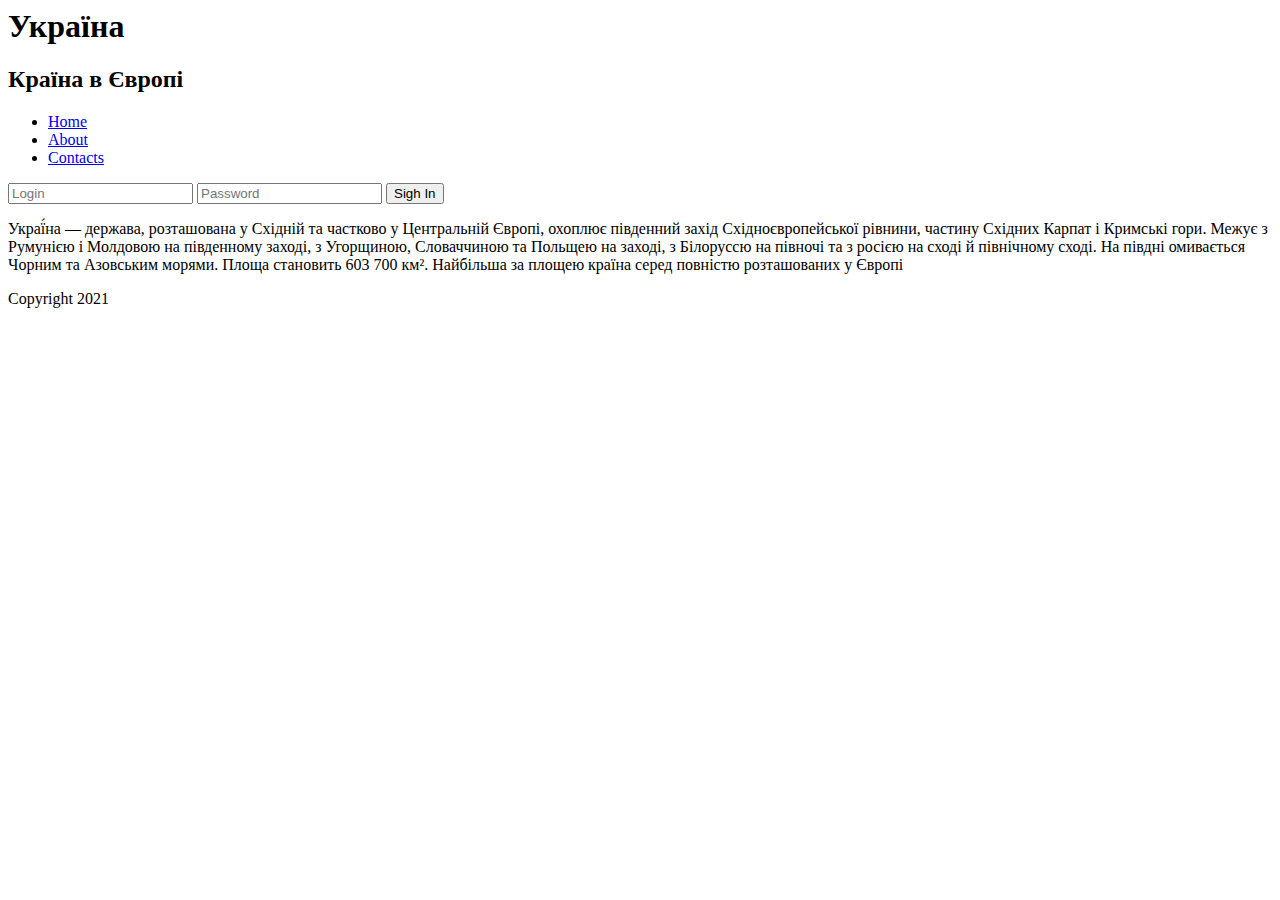
==== index.html @ 0dd5d987 "Add files via upload" ====
<DOCTYPE html>
    <html lang="uk">
    <head>
        <title>Ukraine</title>
        <meta charset="utf-8">
        <link rel="stylesheet" type="text/css" href="css/style.css">
    </head>
    <body>
        <header>
            <h1>Україна</h1>
            <h2>Країна в Європі</h2>
        </header>
        <nav>
            <ul>
                <li><a href="index.html">Home</a></li>
                <li><a href="info.html">About</a></li>
                <li><a href="form.html">Contacts</a></li>
            </ul>
            <form action="#">
                <input type="text" placeholder="Login" required>
                <input type="password" placeholder="Password" required="">
                <input type="submit" Value="Sigh In">
            </form>
        </nav>
        <p>Украї́на — держава, розташована у Східній та частково у Центральній Європі, охоплює південний захід Східноєвропейської рівнини, частину Східних Карпат і Кримські гори. Межує з Румунією і Молдовою на південному заході, з Угорщиною, Словаччиною та Польщею на заході, з Білоруссю на півночі та з росією на сході й північному сході. На півдні омивається Чорним та Азовським морями. Площа становить 603 700 км². Найбільша за площею країна серед повністю розташованих у Європі</p>
        
        <footer>
            <p>Copyright 2021</p>
        </footer>
    </body>
</html>
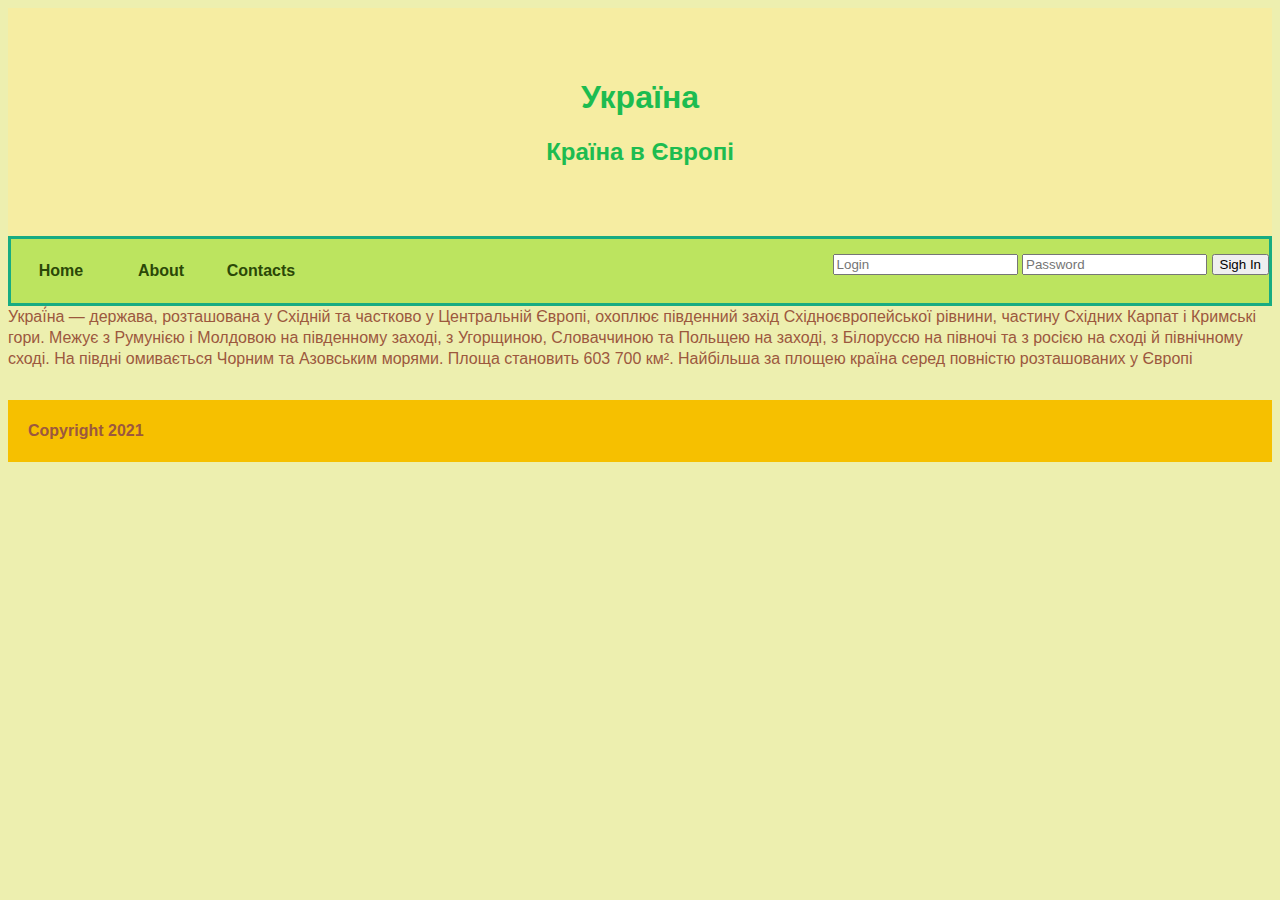
==== commit f0df0719: "Update index.html" ====
--- a/index.html
+++ b/index.html
@@ -3,7 +3,7 @@
     <head>
         <title>Ukraine</title>
         <meta charset="utf-8">
-        <link rel="stylesheet" type="text/css" href="css/style.css">
+        <link rel="stylesheet" type="text/css" href="CSS/style.css">
     </head>
     <body>
         <header>
@@ -28,4 +28,4 @@
             <p>Copyright 2021</p>
         </footer>
     </body>
-</html>+</html>
--- a/CSS/style.css
+++ b/CSS/style.css
@@ -0,0 +1,68 @@
+body{
+    font-family: Arial, sans-serif;
+    font-size: 100%;
+    background-color: #edefaf;
+}
+ul{
+    margin: 0;
+    padding: 0;
+}
+ul li{
+    list-style-type: none;
+}
+a{
+    text-decoration: none;
+}
+header{
+    padding: 50px 0;
+    background-color: #f6eda2;
+}
+h1,h2{
+    color: #1dbc50;
+    text-align: center;
+}
+nav{
+    background-color: #bce45f;
+    border-color: #17ac82;
+    border-style: solid;
+    min-height: 64px;
+    
+}
+nav li{
+    float: left;
+    width: 100px;
+}
+nav a{
+    display: block;
+    color: #2b4807;
+    line-height: 4em;
+    font-weight: bold;
+    text-align: center;
+}
+nav li a:hover{
+    color: #bce45f;
+    background-color: #2b4807;
+}
+p{
+    font-size: 16px;
+    line-height: 1.3;
+    margin-top: 0.1em;
+    margin-bottom: 0;
+    color: #9c583e;
+}
+
+footer{
+    background-color: #f6c000;
+    color: #5c1113;
+    padding: 20px;
+    margin-top: 30px;
+    font-weight: bold;
+}
+form{
+    padding: 15px 0;
+    float: right;
+}
+.form_comment{
+    padding: 15px 0;
+    float: none;
+}